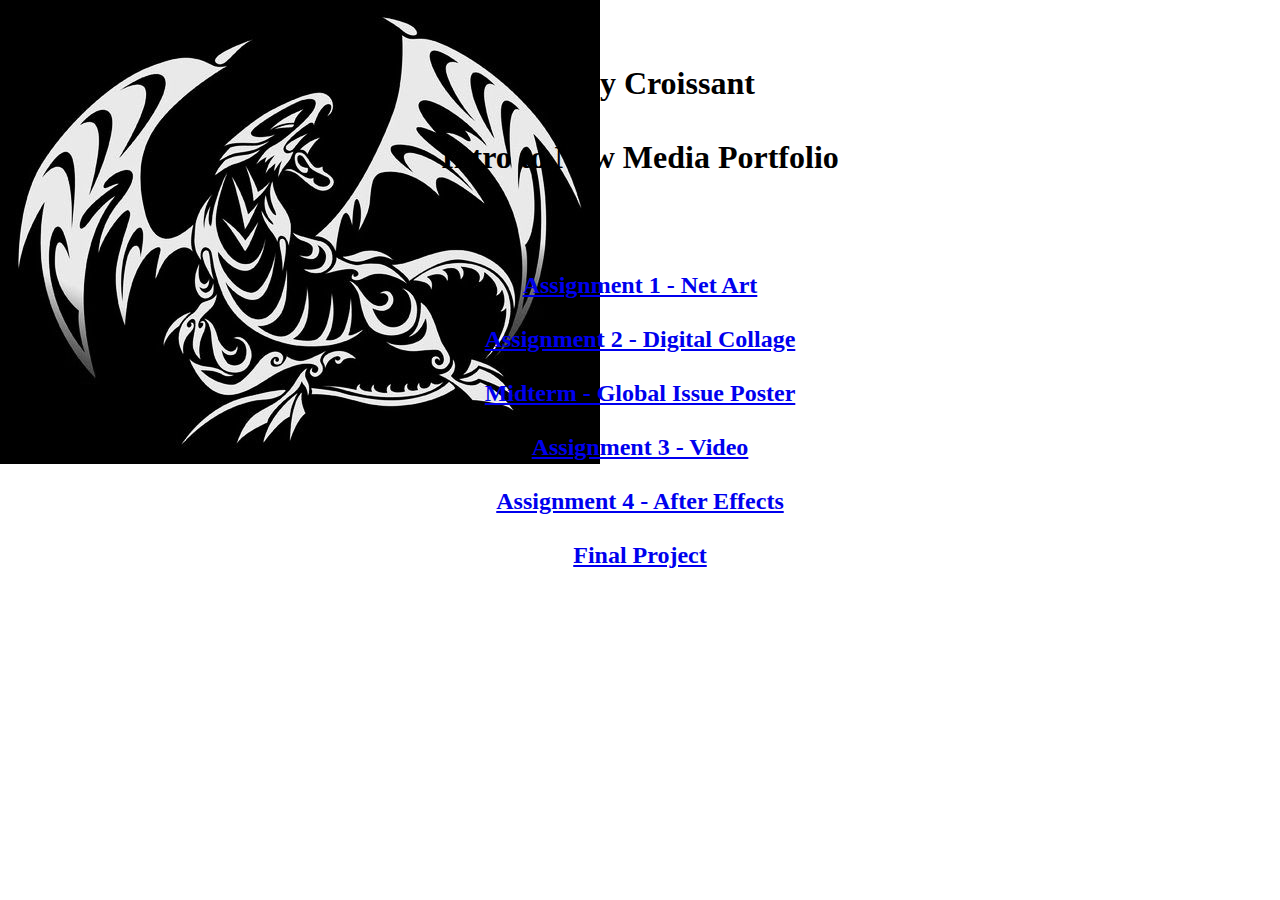
==== index.html @ 8a07b2f9 "Update index.html" ====
<head> 
  
  <title>
  New Media Portfolio
  </title>

  <style>
  body {background-image:url('989.jpg');  background-repeat: no-repeat;
  background-attachment: fixed;text-align: center;} <!--This value controls the background image and center-aligns content-->
  <!--if you want a solid background color, use "background-color: green" instead, you can find a color code guide at w3schools.com-->
  a { color: yellow;} <!--This value controls the color of text links-->
  a:hover { color:green;} <!--This value makes text links change color when your mouse hovers over them-->
  </style>

</head>

<body>
  <br><br>
  <h1>Buddy Croissant </br></br>Intro to New Media Portfolio</h1>
  <!--using <h1> creates large headlines, <h6> smaller headlines, and <p> is for general paragraph text-->

  <br><br><br><!--<br> creates a new line, vertical space-->

<!--we are now creating text links to each of your assignments-->

  <h2>
  <a href="netart.html">Assignment 1 - Net Art</a> <!--the <a href> is used to create a link, with the text between the tag as the linking text-->
  </br></br>
  <a href="Assignment 2.html">Assignment 2 - Digital Collage</a>
  </br></br>
  <a href="INCLUDE A DIRECT LINK TO YOUR BLOG POST HERE">Midterm - Global Issue Poster</a>
  </br></br>
  <a href="Video.html">Assignment 3 - Video </a>
  <br><br>
  <a href="assignment4.html">Assignment 4 - After Effects</a>
  </br></br>
  <a href="final.html">Final Project </a>
  </h2>


</body>
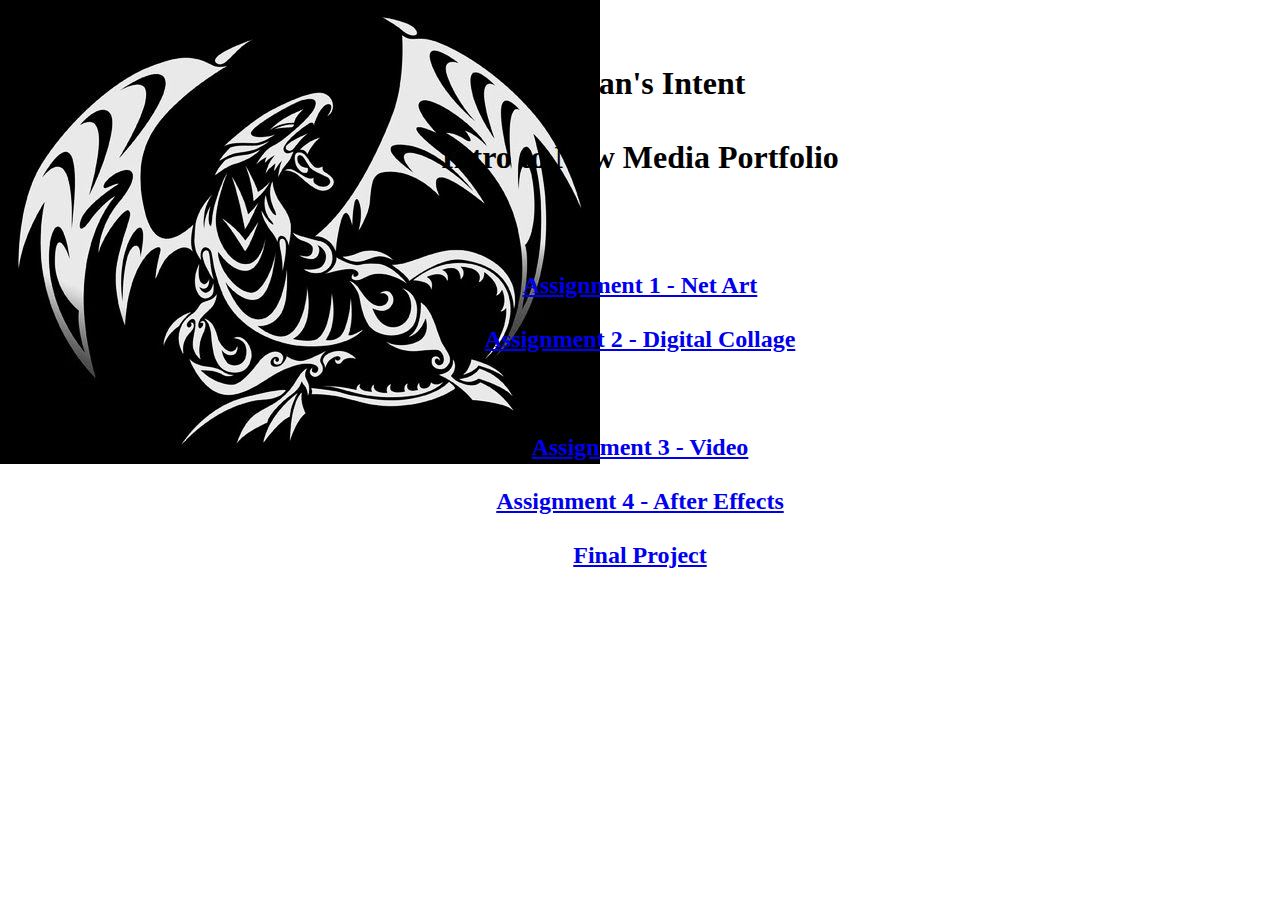
==== commit c6422273: "Update index.html" ====
--- a/index.html
+++ b/index.html
@@ -16,7 +16,7 @@
 
 <body>
   <br><br>
-  <h1>Buddy Croissant </br></br>Intro to New Media Portfolio</h1>
+  <h1> Adrian's Intent </br></br>Intro to New Media Portfolio</h1>
   <!--using <h1> creates large headlines, <h6> smaller headlines, and <p> is for general paragraph text-->
 
   <br><br><br><!--<br> creates a new line, vertical space-->
@@ -28,7 +28,7 @@
   </br></br>
   <a href="Assignment 2.html">Assignment 2 - Digital Collage</a>
   </br></br>
-  <a href="INCLUDE A DIRECT LINK TO YOUR BLOG POST HERE">Midterm - Global Issue Poster</a>
+  <a href="https://sancheznfar879.wordpress.com/2019/10/18/midterm/>Midterm" - Global Issue Poster</a>
   </br></br>
   <a href="Video.html">Assignment 3 - Video </a>
   <br><br>
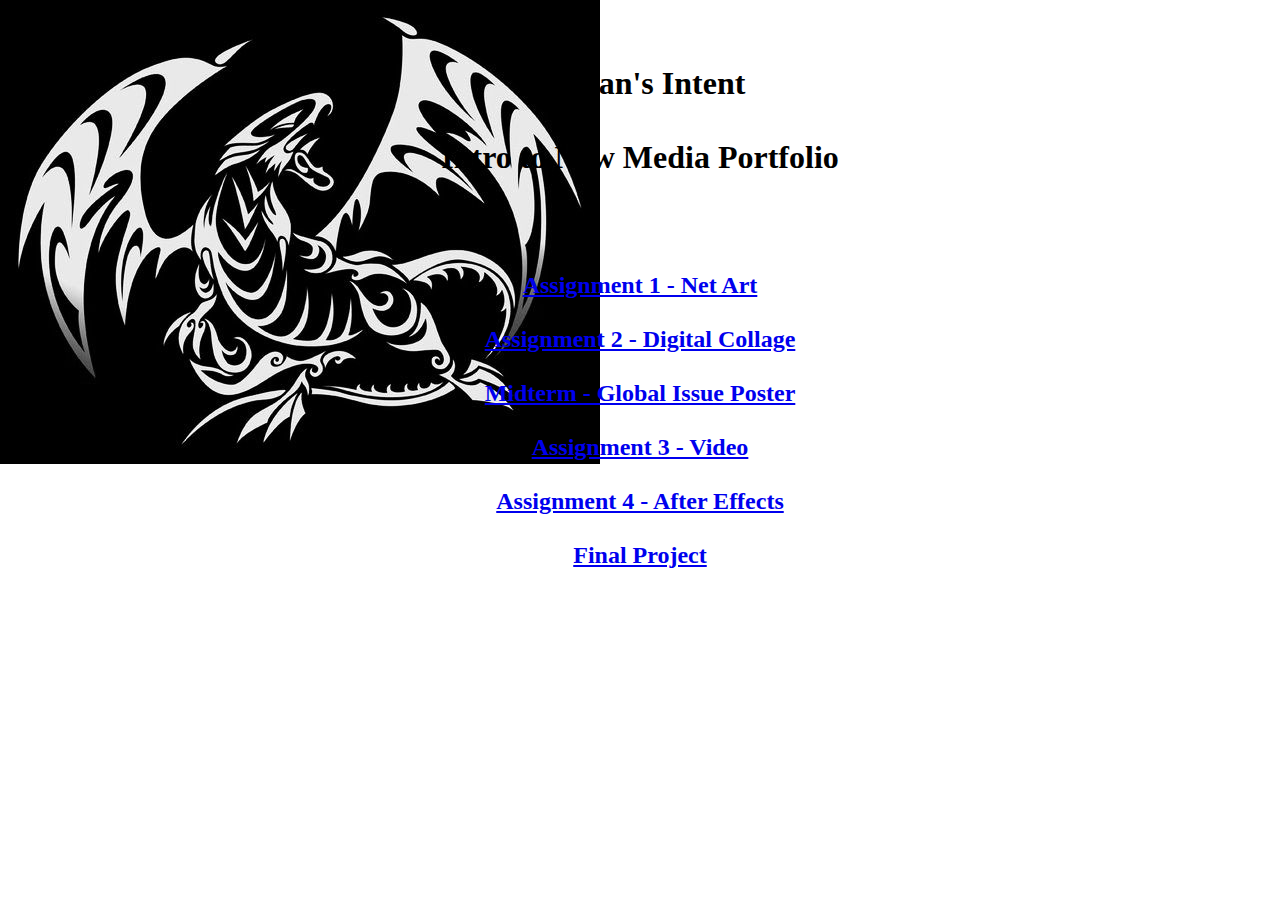
==== commit a26fd44a: "Update index.html" ====
--- a/index.html
+++ b/index.html
@@ -28,11 +28,11 @@
   </br></br>
   <a href="Assignment 2.html">Assignment 2 - Digital Collage</a>
   </br></br>
-  <a href="https://sancheznfar879.wordpress.com/2019/10/18/midterm/>Midterm" - Global Issue Poster</a>
+  <a href="https://sancheznfar879.wordpress.com/2019/10/18/midterm">Midterm - Global Issue Poster</a>
   </br></br>
   <a href="Video.html">Assignment 3 - Video </a>
   <br><br>
-  <a href="assignment4.html">Assignment 4 - After Effects</a>
+  <a href="Gift.html">Assignment 4 - After Effects</a>
   </br></br>
   <a href="final.html">Final Project </a>
   </h2>
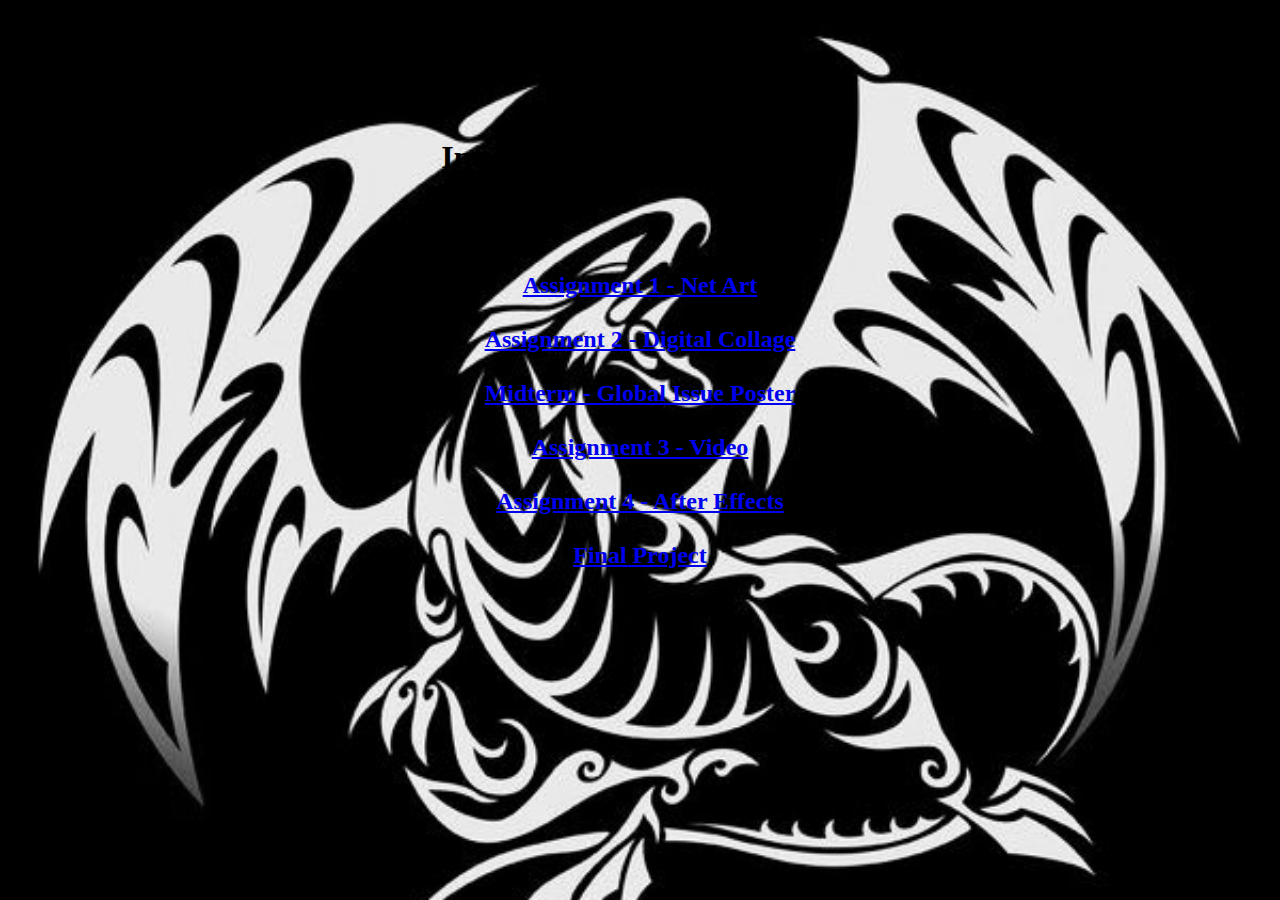
==== commit 690d3ddf: "Update index.html" ====
--- a/index.html
+++ b/index.html
@@ -6,7 +6,7 @@
 
   <style>
   body {background-image:url('989.jpg');  background-repeat: no-repeat;
-  background-attachment: fixed;text-align: center;} <!--This value controls the background image and center-aligns content-->
+    background-attachment: fixed; background-size: cover; text-align: center;} <!--This value controls the background image and center-aligns content-->
   <!--if you want a solid background color, use "background-color: green" instead, you can find a color code guide at w3schools.com-->
   a { color: yellow;} <!--This value controls the color of text links-->
   a:hover { color:green;} <!--This value makes text links change color when your mouse hovers over them-->
@@ -37,6 +37,5 @@
   <a href="final.html">Final Project </a>
   </h2>
 
-
 </body>
 
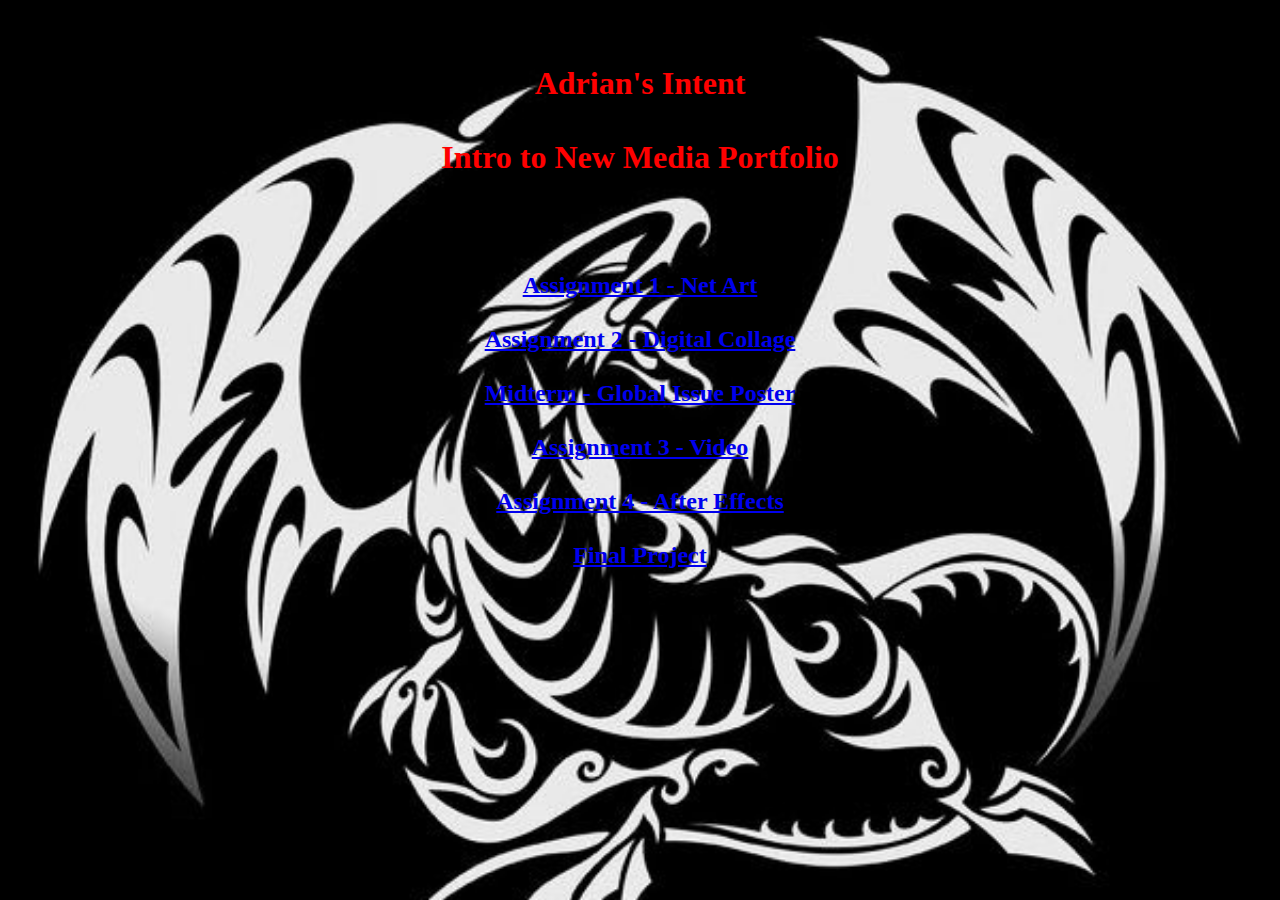
==== commit eef59128: "Update index.html" ====
--- a/index.html
+++ b/index.html
@@ -6,17 +6,14 @@
 
   <style>
   body {background-image:url('989.jpg');  background-repeat: no-repeat;
-    background-attachment: fixed; background-size: cover; text-align: center;} <!--This value controls the background image and center-aligns content-->
-  <!--if you want a solid background color, use "background-color: green" instead, you can find a color code guide at w3schools.com-->
-  a { color: yellow;} <!--This value controls the color of text links-->
-  a:hover { color:green;} <!--This value makes text links change color when your mouse hovers over them-->
+    background-attachment: fixed; background-size: cover; text-align: center;} 
   </style>
 
 </head>
 
 <body>
   <br><br>
-  <h1> Adrian's Intent </br></br>Intro to New Media Portfolio</h1>
+  <h1 style="color:red;"> Adrian's Intent </br></br>Intro to New Media Portfolio</h1>
   <!--using <h1> creates large headlines, <h6> smaller headlines, and <p> is for general paragraph text-->
 
   <br><br><br><!--<br> creates a new line, vertical space-->
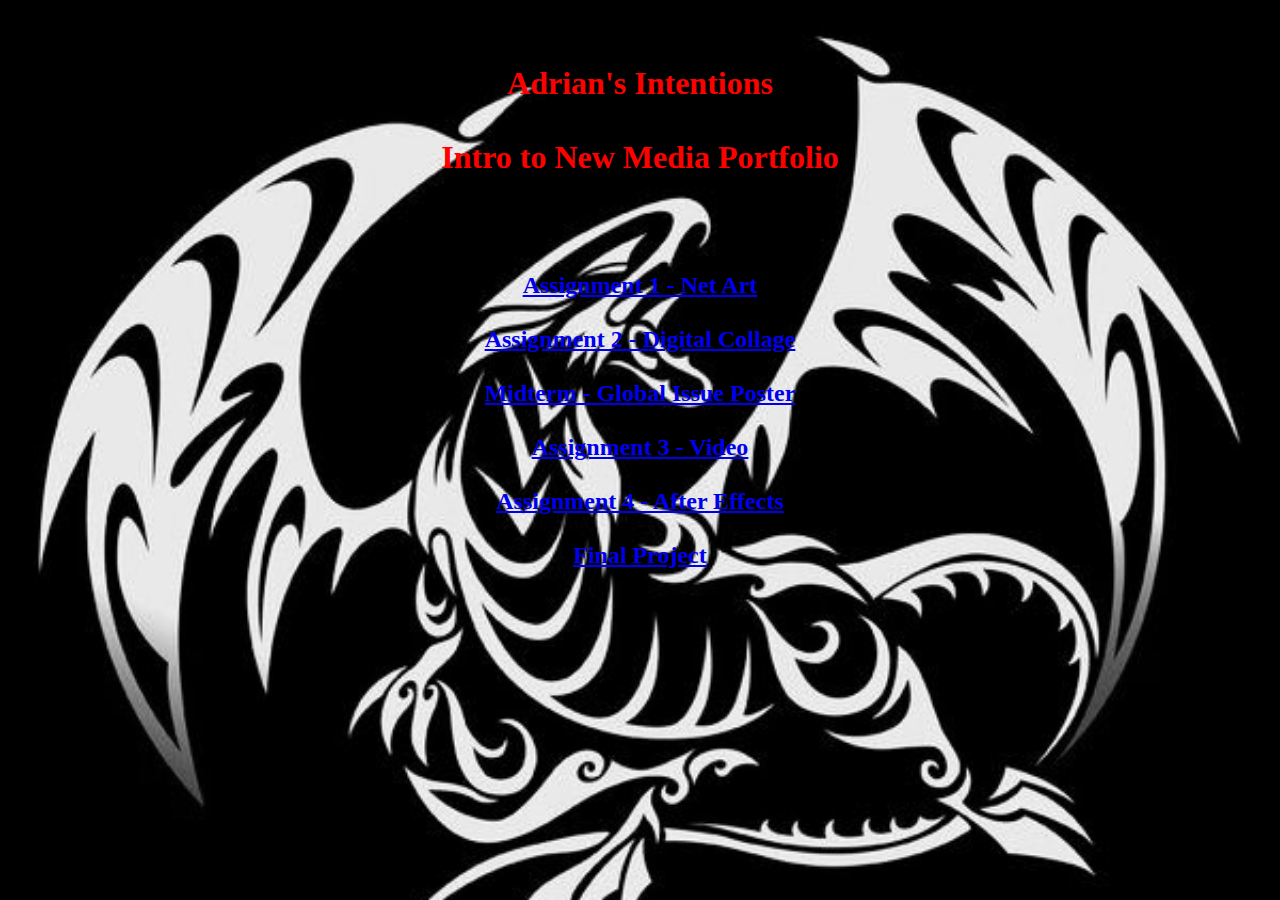
==== commit cdf0af48: "Update index.html" ====
--- a/index.html
+++ b/index.html
@@ -13,7 +13,7 @@
 
 <body>
   <br><br>
-  <h1 style="color:red;"> Adrian's Intent </br></br>Intro to New Media Portfolio</h1>
+  <h1 style="color:red;"> Adrian's Intentions </br></br>Intro to New Media Portfolio</h1>
   <!--using <h1> creates large headlines, <h6> smaller headlines, and <p> is for general paragraph text-->
 
   <br><br><br><!--<br> creates a new line, vertical space-->
@@ -31,7 +31,7 @@
   <br><br>
   <a href="Gift.html">Assignment 4 - After Effects</a>
   </br></br>
-  <a href="final.html">Final Project </a>
+  <a href="Final Project.html">Final Project </a>
   </h2>
 
 </body>
